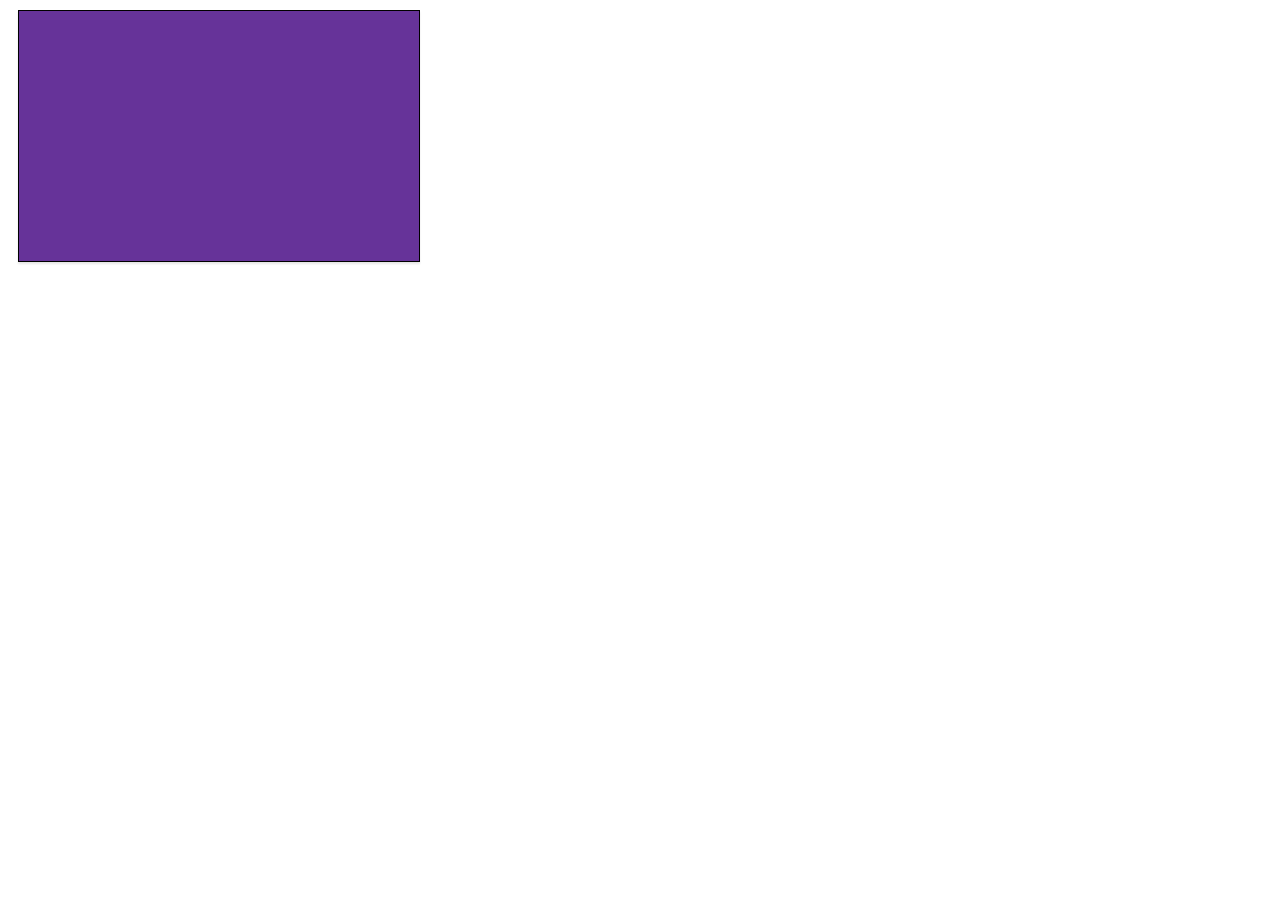
==== show-more/index.html @ e2197e07 "." ====
<!DOCTYPE html>
<html lang="en">
  <head>
    <meta charset="UTF-8" />
    <meta http-equiv="X-UA-Compatible" content="IE=edge" />
    <meta name="viewport" content="width=device-width, initial-scale=1.0" />
    <link rel="stylesheet" type="text/css" href="styles.css" />
    <title>Show More</title>
  </head>
  <body>
    <div class="card">
      <div class="placeholder-for-image"></div>
      <div class="info"></div>
      <div class="description"></div>
    </div>
    <script type="text/javascript" src="app.js"></script>
  </body>
</html>
---- show-more/styles.css ----
.card {
  width: 400px;
  margin: 10px;
  background-color: aliceblue;
  border: solid 1px;
  box-shadow: 0 2px 2px rgba(0, 0, 0, 0.1);
}

.placeholder-for-image {
  width: 400px;
  height: 250px;
  background-color: rebeccapurple;
}
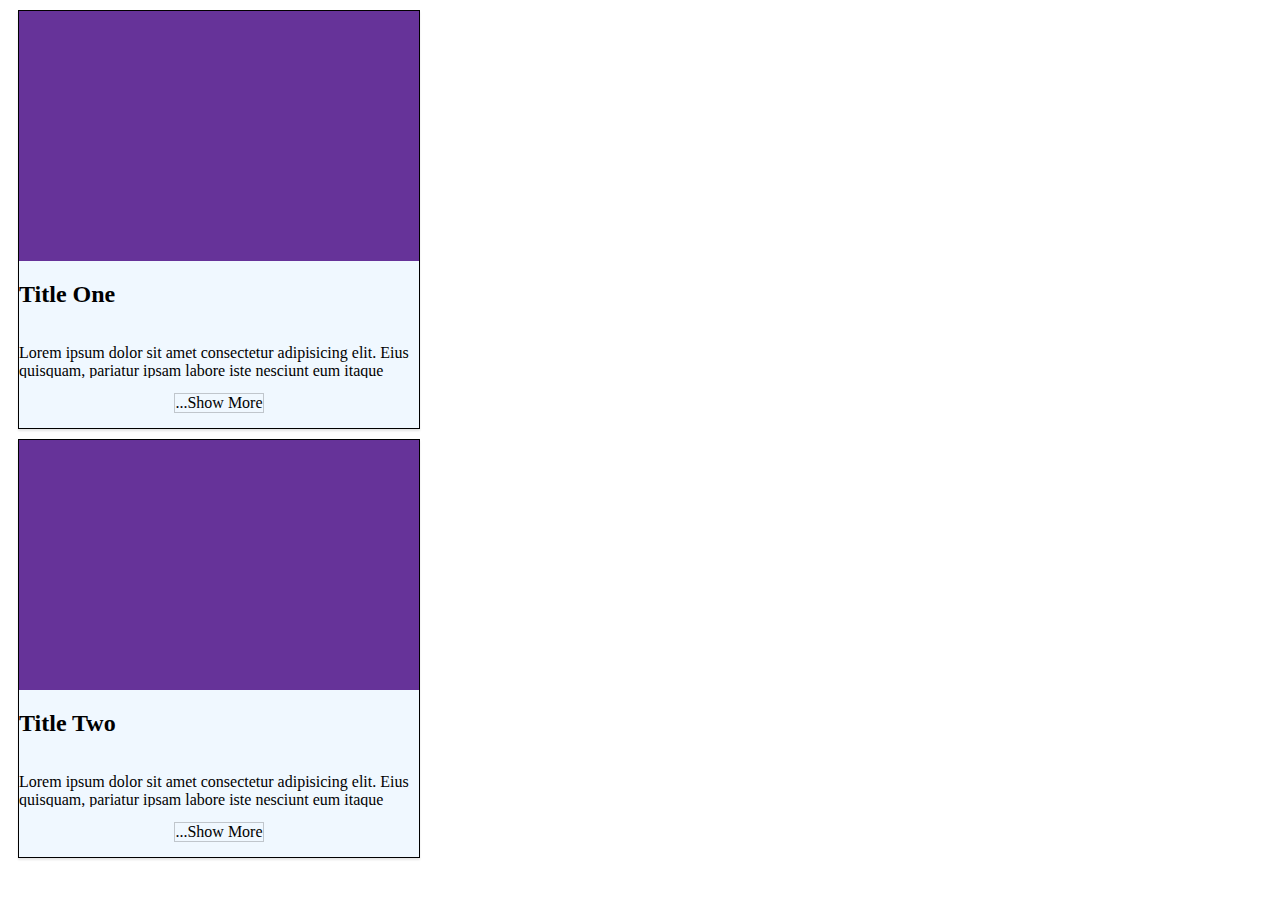
==== commit 7f91a6a4: "show more...." ====
--- a/show-more/index.html
+++ b/show-more/index.html
@@ -5,14 +5,57 @@
     <meta http-equiv="X-UA-Compatible" content="IE=edge" />
     <meta name="viewport" content="width=device-width, initial-scale=1.0" />
     <link rel="stylesheet" type="text/css" href="styles.css" />
+    <script type="text/javascript" src="app.js"></script>
     <title>Show More</title>
   </head>
   <body>
     <div class="card">
       <div class="placeholder-for-image"></div>
       <div class="info"></div>
+      <h2>Title One</h2>
       <div class="description"></div>
+      <div class="expandMoreContent" id="showMoreContent1">
+        <p>
+          Lorem ipsum dolor sit amet consectetur adipisicing elit. Eius
+          quisquam, pariatur ipsam labore iste nesciunt eum itaque eveniet odit,
+          amet, aut nisi provident voluptatum voluptatibus hic dolorem laborum
+          officia? Consequatur.
+        </p>
+      </div>
+      <div class="expandMoreHolder">
+        <span
+          expand-more
+          data-hidetext="Show Less..."
+          data-showtext="Show More..."
+          data-target="showMoreContent1"
+          class="btn-expand-more"
+          >...Show More</span
+        >
+      </div>
     </div>
-    <script type="text/javascript" src="app.js"></script>
+    <div class="card">
+      <div class="placeholder-for-image"></div>
+      <div class="info"></div>
+      <h2>Title Two</h2>
+      <div class="description"></div>
+      <div class="expandMoreContent" id="showMoreContent2">
+        <p>
+          Lorem ipsum dolor sit amet consectetur adipisicing elit. Eius
+          quisquam, pariatur ipsam labore iste nesciunt eum itaque eveniet odit,
+          amet, aut nisi provident voluptatum voluptatibus hic dolorem laborum
+          officia? Consequatur.
+        </p>
+      </div>
+      <div class="expandMoreHolder">
+        <span
+          expand-more
+          data-hidetext="Show Less..."
+          data-showtext="Show More..."
+          data-target="showMoreContent2"
+          class="btn-expand-more"
+          >...Show More</span
+        >
+      </div>
+    </div>
   </body>
 </html>
--- a/show-more/styles.css
+++ b/show-more/styles.css
@@ -11,3 +11,26 @@
   height: 250px;
   background-color: rebeccapurple;
 }
+
+.expandMoreContent {
+  height: 50px;
+  overflow: hidden;
+  transition: height 0.5s ease-in-out;
+  position: relative;
+}
+
+.expandMoreContent.expand-active {
+  height: auto;
+  transition: height 0.5s ease-in-out;
+}
+
+.expandMoreHolder {
+  padding: 15px 0;
+  text-align: center;
+}
+
+.btn-expand-more {
+  cursor: pointer;
+  border: 1px solid rgba(0, 0, 0, 0.2);
+  display: inline-block;
+}
